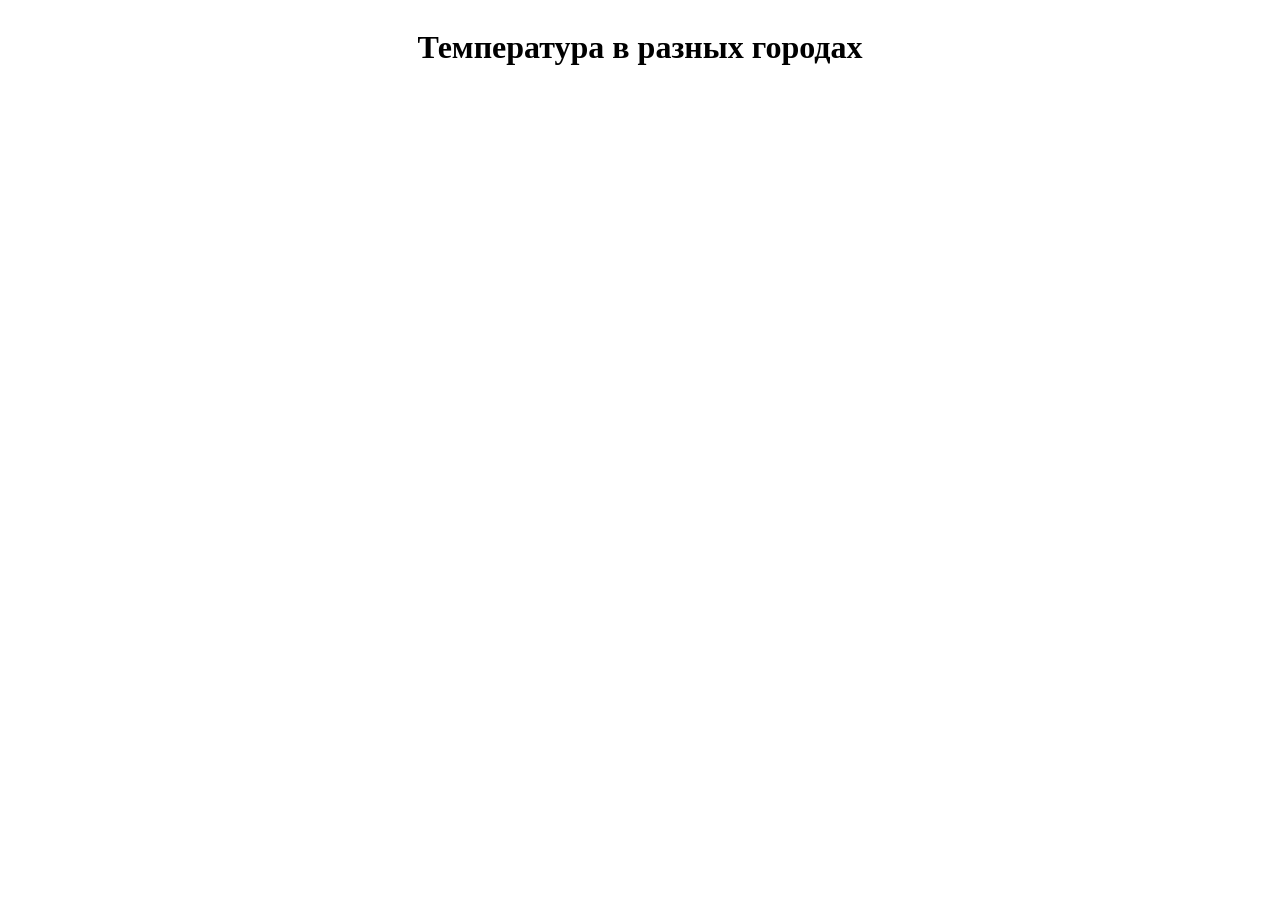
==== task 2/index.html @ 63d634af "task 2" ====
<!DOCTYPE html>
<html lang="en">

<head>
    <meta charset="UTF-8">
    <meta name="viewport" content="width=device-width, initial-scale=1.0">
    <title>Document</title>
    <link rel="stylesheet" href="style.css" />
</head>

<body>
    <div class="container">
        <h1>Температура в разных городах</h1>
    </div>

    <script src="index.js"></script>
</body>

</html>
---- task 2/style.css ----
.container {
    margin: auto;
    display: flex;
    flex-direction: column;
    align-items: center;
}
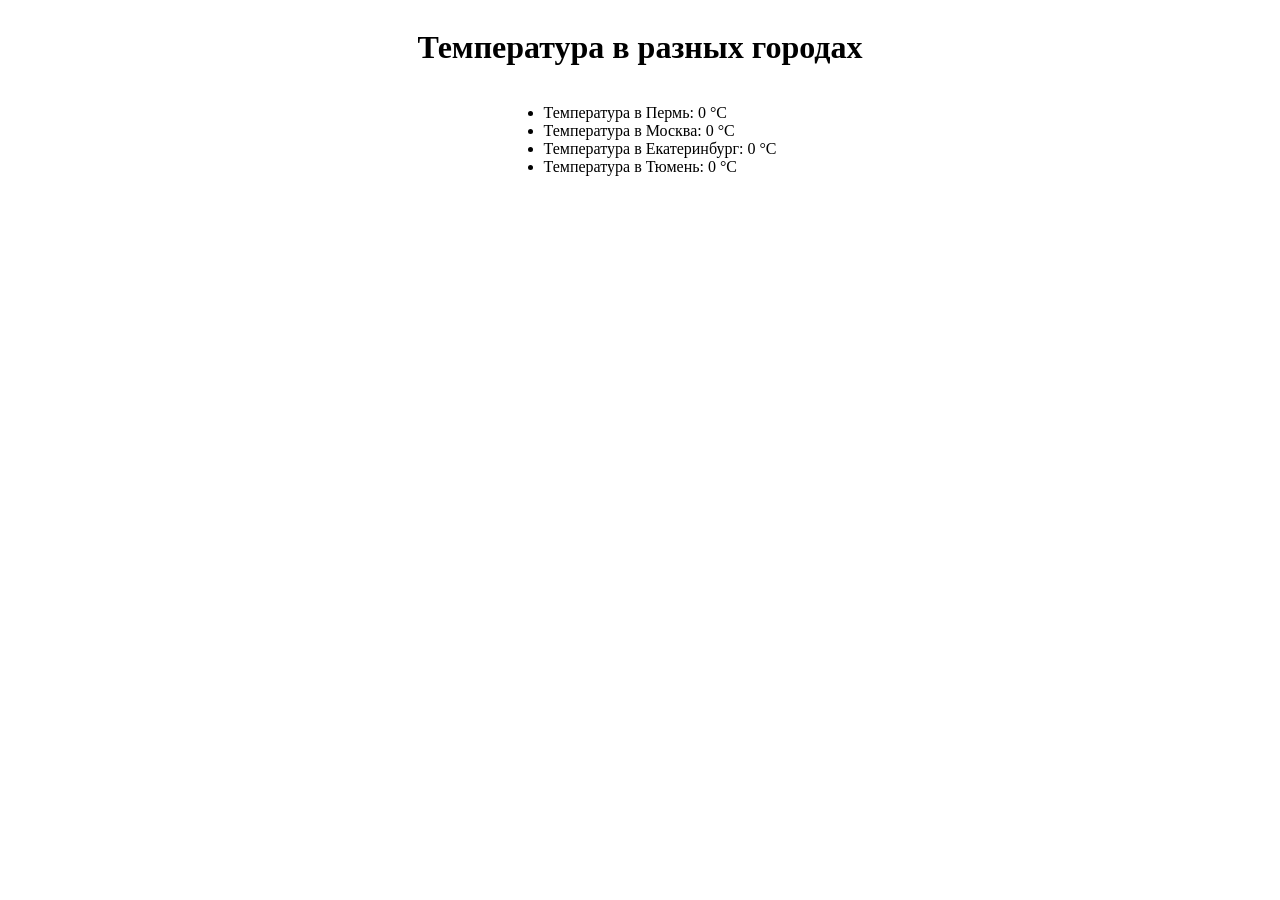
==== commit 1357d5b6: "сделала пункты 1-5" ====
--- a/task 2/index.html
+++ b/task 2/index.html
@@ -11,6 +11,9 @@
 <body>
     <div class="container">
         <h1>Температура в разных городах</h1>
+        <div class="main__block"></div>
+        <p class="max__temp"></p>
+        <p class="min__temp"></p>
     </div>
 
     <script src="index.js"></script>
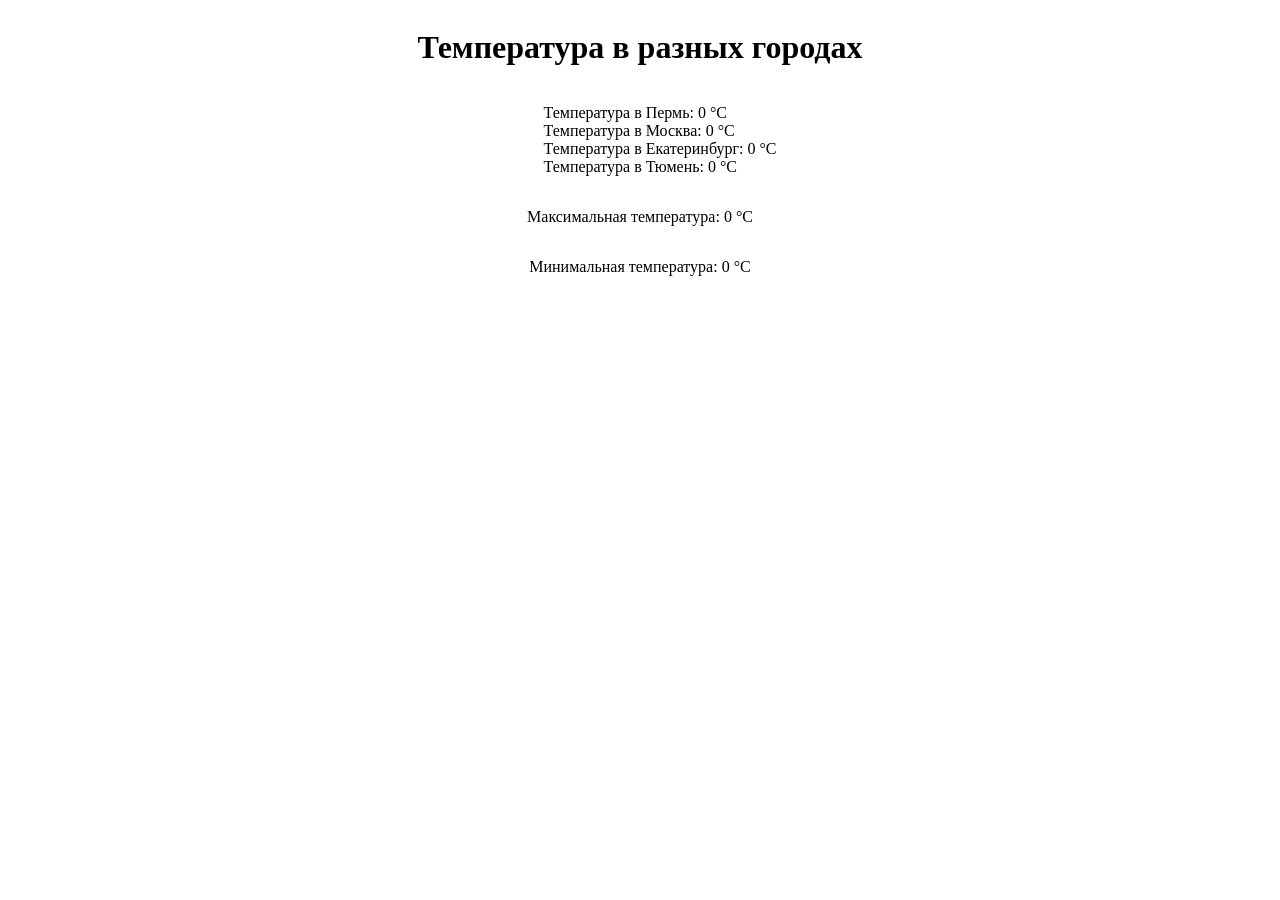
==== commit 31074ad6: "полностью сделала task 2" ====
--- a/task 2/index.html
+++ b/task 2/index.html
@@ -12,8 +12,8 @@
     <div class="container">
         <h1>Температура в разных городах</h1>
         <div class="main__block"></div>
-        <p class="max__temp"></p>
-        <p class="min__temp"></p>
+        <div class="max__temp"></div>
+        <div class="min__temp"></div>
     </div>
 
     <script src="index.js"></script>
--- a/task 2/style.css
+++ b/task 2/style.css
@@ -3,4 +3,8 @@
     display: flex;
     flex-direction: column;
     align-items: center;
+}
+
+ul {
+    list-style-type: none;
 }
